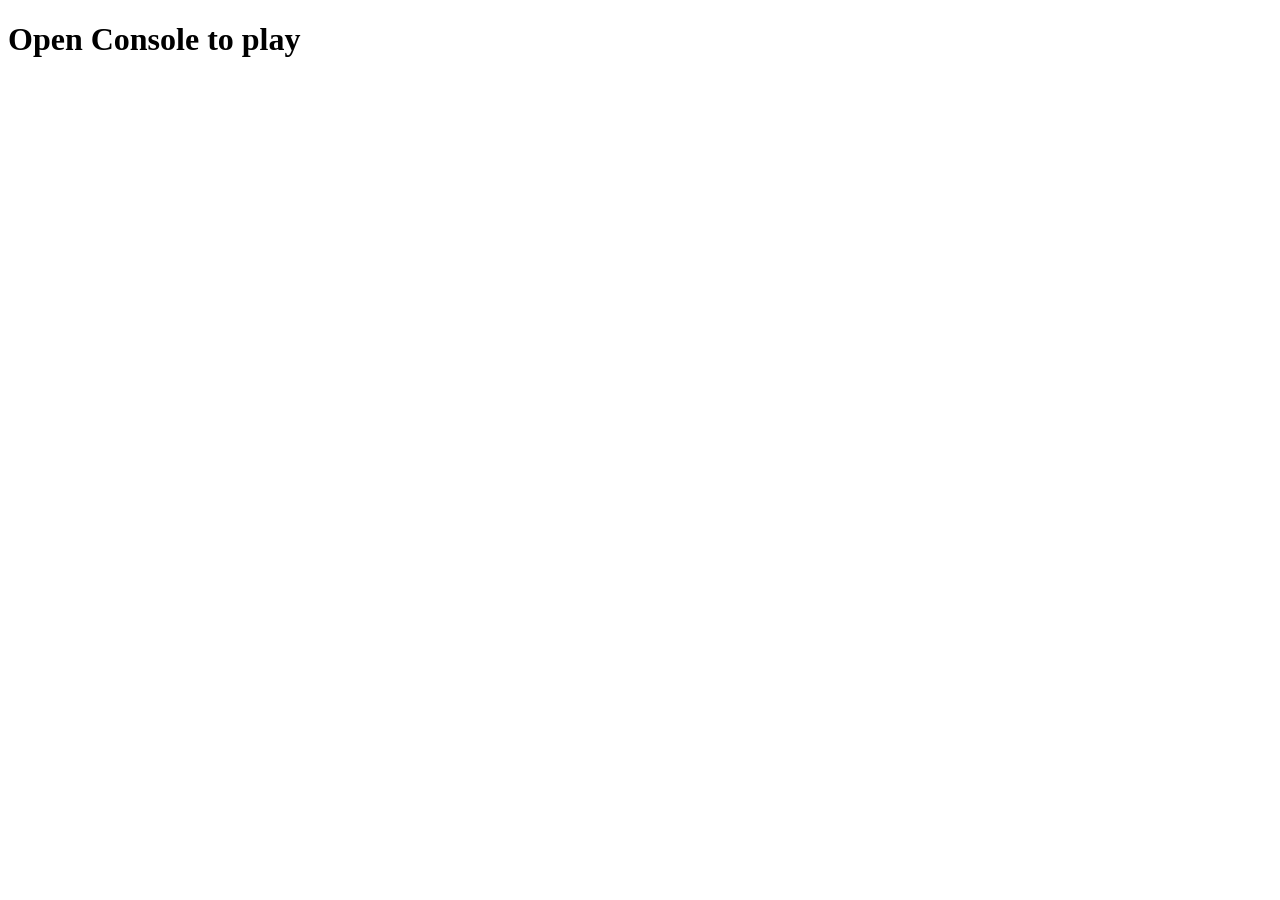
==== rockpaperscissors/index.html @ c419914e "Add files via upload" ====
<!DOCTYPE html>
<html lang="en">
    <head>
        <meta charset="utf-8">
        <!---<meta name="viewport" content="width=device-width; initial scale=1.0">---->
        <meta description="HTML, JSS" Author="Deolawage">
        <title>Rock, Paper and Scissors Console game</title>
    </head>
    <body>
        <script src="script.js"></script>
        <h1>Open Console to play</h1><!--Play in Console-->
    </body>
</html>
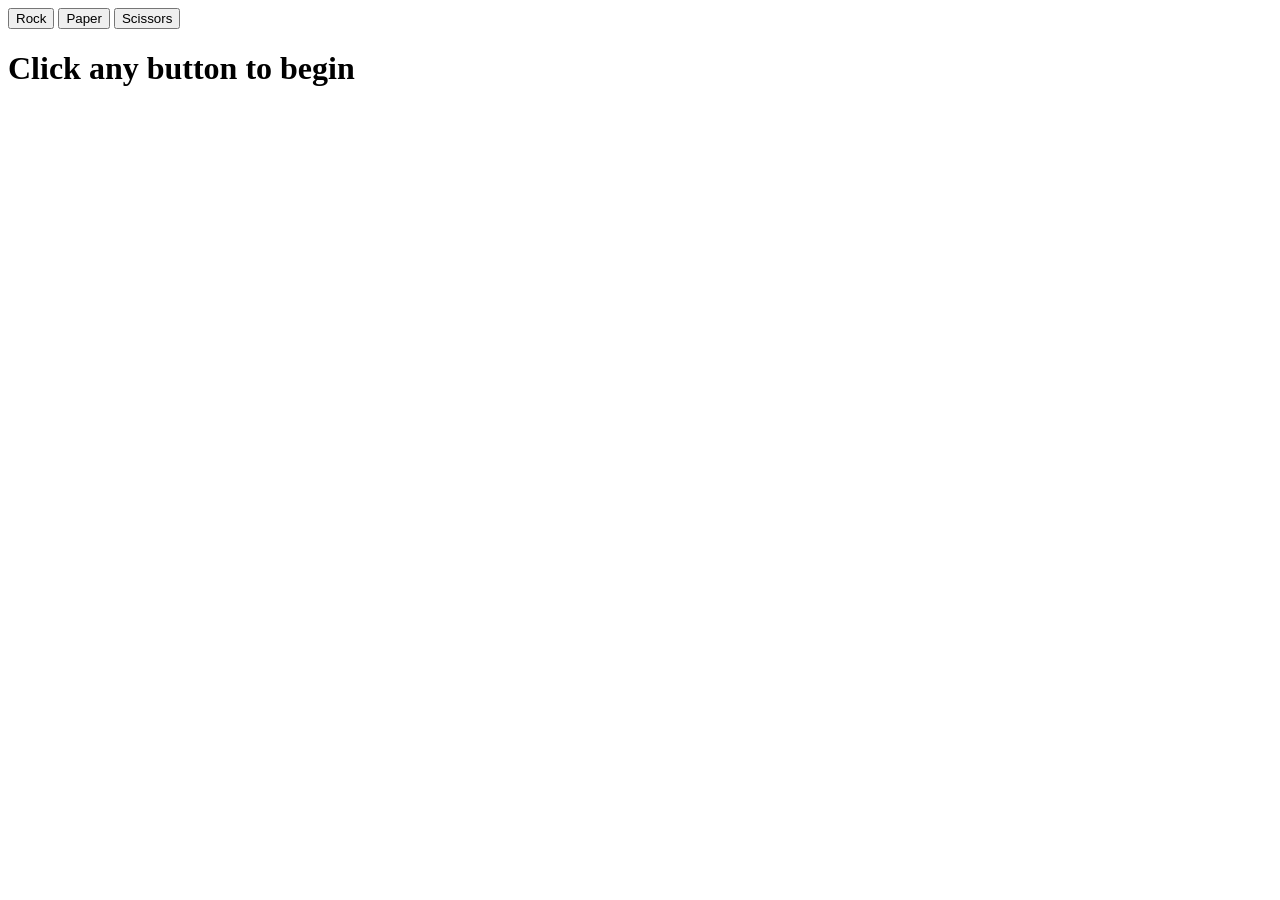
==== commit 0a502e5c: "Add UI: buttons, DOM results, score tracking, win condition" ====
--- a/rockpaperscissors/index.html
+++ b/rockpaperscissors/index.html
@@ -4,10 +4,17 @@
         <meta charset="utf-8">
         <!---<meta name="viewport" content="width=device-width; initial scale=1.0">---->
         <meta description="HTML, JSS" Author="Deolawage">
-        <title>Rock, Paper and Scissors Console game</title>
+        <title>Rock, Paper and Scissors Game</title>
     </head>
     <body>
+<div id="show-board"></div>
+
+<button class="choice-btn" data-choice="rock">Rock</button>
+<button class="choice-btn" data-choice="paper">Paper</button>
+<button class="choice-btn" data-choice="scissors">Scissors</button>
+<div id="results"></div>
+
         <script src="script.js"></script>
-        <h1>Open Console to play</h1><!--Play in Console-->
+        <h1>Click any button to begin</h1><!--Click any button to start game-->
     </body>
 </html>
